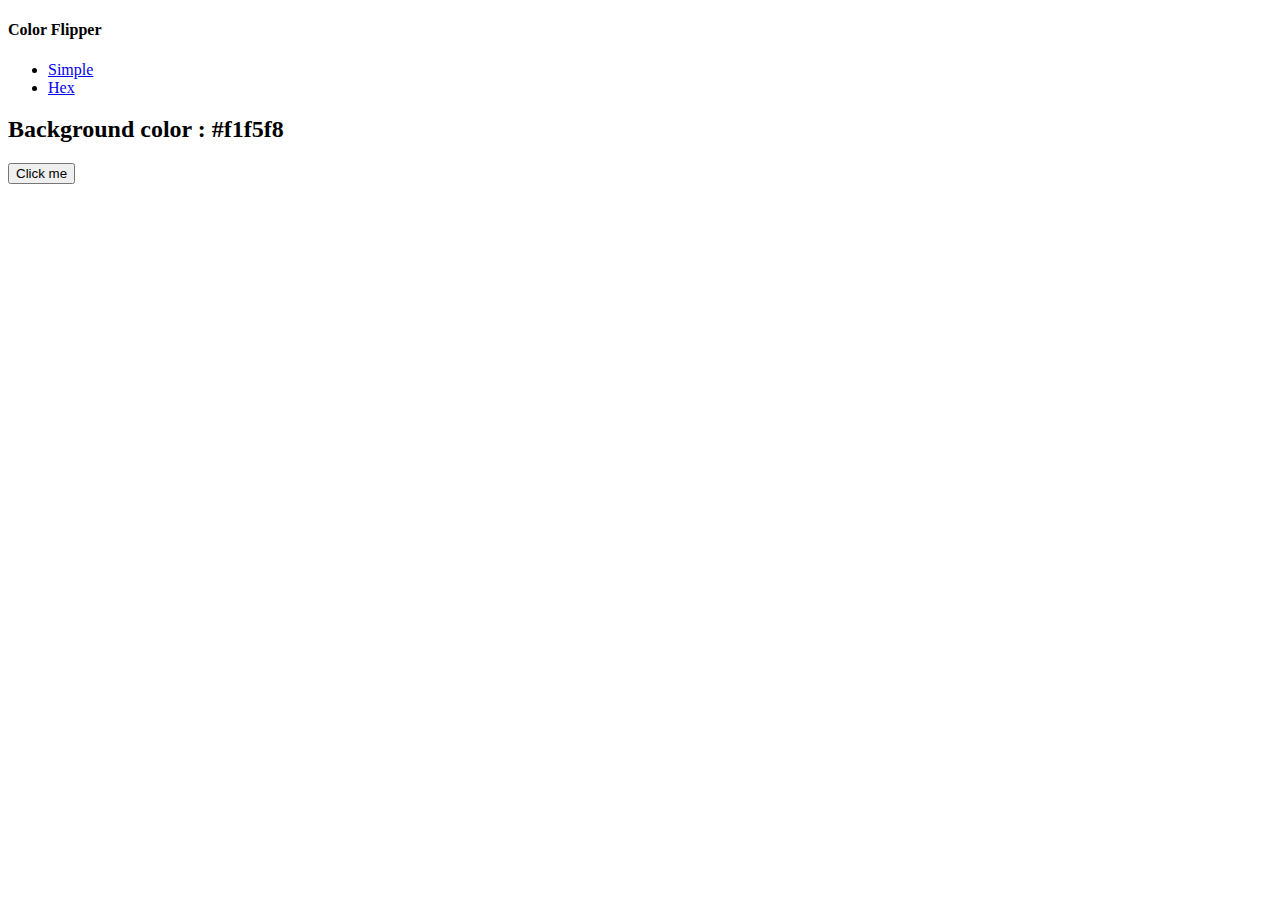
==== index.html @ 0232329f "Javascript finalizado" ====
<!DOCTYPE html>
<html lang="en">

<head>
    <meta charset="UTF-8">
    <meta http-equiv="X-UA-Compatible" content="IE=edge">
    <meta name="viewport" content="width=device-width, initial-scale=1.0">
    <title>Color Flipper</title>
    <link rel="stylesheet" href="style.css" />
    <script defer src="app.js"></script>
</head>

<body>
    <nav>
        <div class="nav-center">
            <h4>Color Flipper</h4>
            <ul class="nav-links">
                <li>
                    <a href="index.html">Simple</a>
                </li>
                <li>
                    <a href="hex.html">Hex</a>
                </li>
            </ul>
        </div>
    </nav>
    <main>
        <div class="container">
            <h2>Background color : <span class="color"> #f1f5f8 </span></h2>
            <button class="btn btn-hero" id="btn">Click me</button>
        </div>
    </main>
</body>

</html>
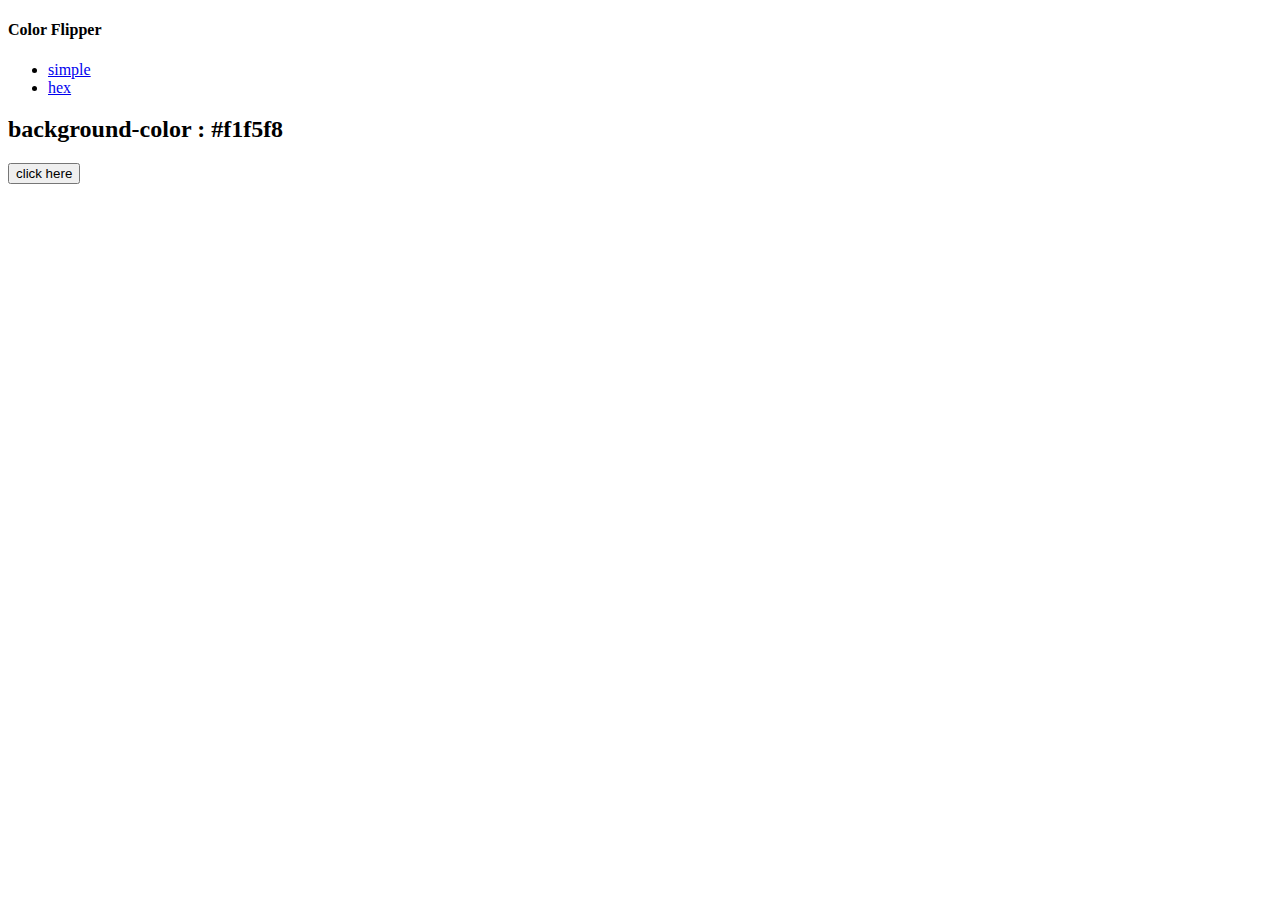
==== commit 306f3549: "Ajustes" ====
--- a/index.html
+++ b/index.html
@@ -8,6 +8,9 @@
     <title>Color Flipper</title>
     <link rel="stylesheet" href="style.css" />
     <script defer src="app.js"></script>
+    <link rel="preconnect" href="https://fonts.googleapis.com">
+<link rel="preconnect" href="https://fonts.gstatic.com" crossorigin>
+<link href="https://fonts.googleapis.com/css2?family=Silkscreen&display=swap" rel="stylesheet">
 </head>
 
 <body>
@@ -16,18 +19,18 @@
             <h4>Color Flipper</h4>
             <ul class="nav-links">
                 <li>
-                    <a href="index.html">Simple</a>
+                    <a href="index.html" id="simple">simple</a>
                 </li>
                 <li>
-                    <a href="hex.html">Hex</a>
+                    <a href="hex.html" id="hex">hex</a>
                 </li>
             </ul>
         </div>
     </nav>
     <main>
         <div class="container">
-            <h2>Background color : <span class="color"> #f1f5f8 </span></h2>
-            <button class="btn btn-hero" id="btn">Click me</button>
+            <h2>background-color : <span class="color"> #f1f5f8 </span></h2>
+            <button class="btn btn-hero" id="btn">click here</button>
         </div>
     </main>
 </body>
